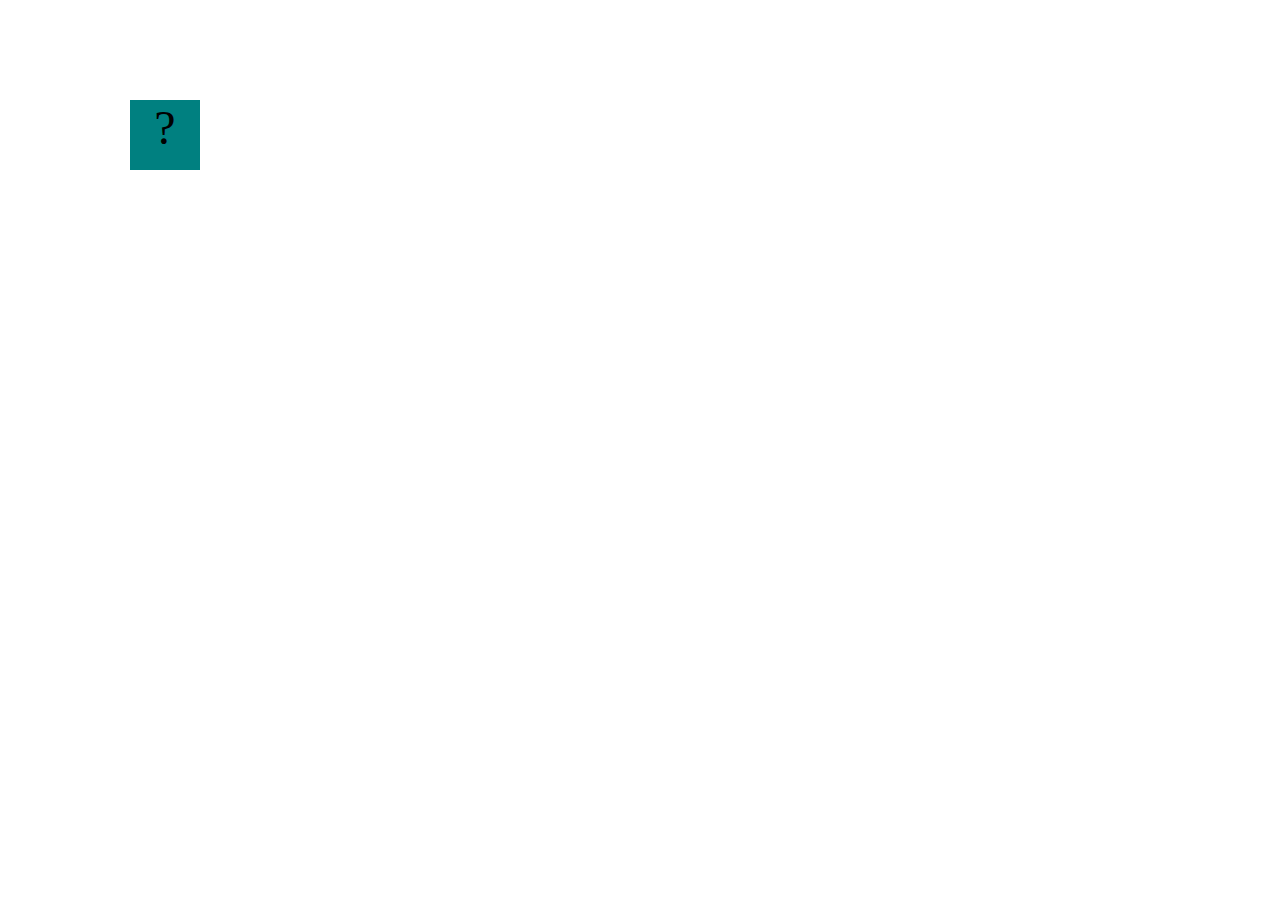
==== projects/bouncing-box/index.html @ 768dbf6d "save" ====
<!DOCTYPE html>
<html>
<head>
	<meta charset="utf-8">
	<title>Bouncing Box</title>
	<script src="jquery.min.js"></script>
	<style>
		.box {
			width: 70px;
			height: 70px;
			background-color: teal;
			font-size: 300%;
			text-align: center;
			display: block;
			position: absolute;
			top: 100px;
			left: 400px;  /* <--- Change me! */
		}
	</style>
	<!-- 	<script src="//cdnjs.cloudflare.com/ajax/libs/jquery/2.1.1/jquery.min.js"></script> -->

</head>
<body class="board">
	<!-- HTML for the box -->
	<div class="box">?</div>

	<script>
		(function(){
			'use strict'
			/* global jQuery */

			//////////////////////////////////////////////////////////////////
			/////////////////// SETUP DO NOT DELETE //////////////////////////
			//////////////////////////////////////////////////////////////////
			
			var box = jQuery('.box');	// reference to the HTML .box element
			var board = jQuery('.board');	// reference to the HTML .board element
			var boardWidth = board.width();	// the maximum X-Coordinate of the screen

			// Every 50 milliseconds, call the update Function (see below)
			setInterval(update, 50);
			
			// Every time the box is clicked, call the handleBoxClick Function (see below)
			box.on('click', handleBoxClick);

			// moves the Box to a new position on the screen along the X-Axis
			function moveBoxTo(newPositionX) {
				box.css("left", newPositionX);
			}

			// changes the text displayed on the Box
			function changeBoxText(newText) {
				box.text(newText);
			}

			//////////////////////////////////////////////////////////////////
			/////////////////// YOUR CODE BELOW HERE /////////////////////////
			//////////////////////////////////////////////////////////////////
			
			// TODO 2 - Variable declarations 
			var positionX = 0;
			var points = 0;
			var speed = 10;

			
			/* 
			This Function will be called 20 times/second. Each time it is called,
			it should move the Box to a new location. If the box drifts off the screen
			turn it around! 
			*/
			function update() {
				positionX = positionX + speed;
				moveBoxTo(positionX);
			if (positionX > boardWidth) {
				//Change Direction of the Box
			}
				

			};

			/* 
			This Function will be called each time the box is clicked. Each time it is called,
			it should increase the points total, increase the speed, and move the box to
			the left side of the screen.
			*/
			function handleBoxClick() {
				positionX = 0;
				points = points + 1;
				changeBoxText(points);
				speed = speed + 3;

			};
		})();
	</script>
</body>
</html>
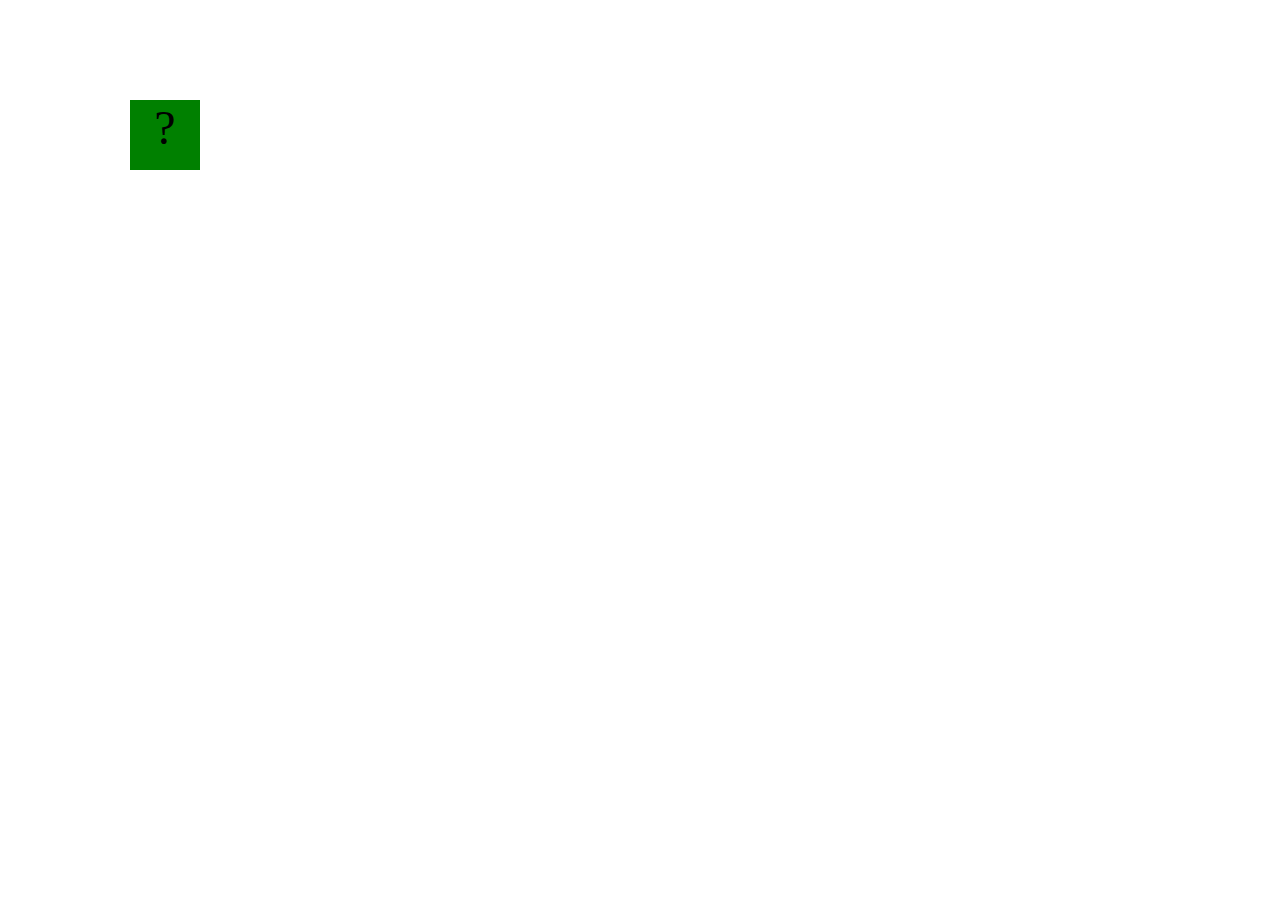
==== commit 798c0f0a: "create awesome platformer game" ====
--- a/projects/bouncing-box/index.html
+++ b/projects/bouncing-box/index.html
@@ -8,7 +8,7 @@
 		.box {
 			width: 70px;
 			height: 70px;
-			background-color: teal;
+			background-color: green;
 			font-size: 300%;
 			text-align: center;
 			display: block;
@@ -72,8 +72,12 @@
 				positionX = positionX + speed;
 				moveBoxTo(positionX);
 			if (positionX > boardWidth) {
-				//Change Direction of the Box
+				speed = -speed;
 			}
+			if (positionX < 0) {
+				speed = -speed;
+			}
+				
 				
 
 			};
@@ -87,9 +91,13 @@
 				positionX = 0;
 				points = points + 1;
 				changeBoxText(points);
+			if (speed > 0) {	
 				speed = speed + 3;
-
-			};
+			}
+			else if (speed < 0) {
+				speed = speed - 3;
+			}		
+			}
 		})();
 	</script>
 </body>
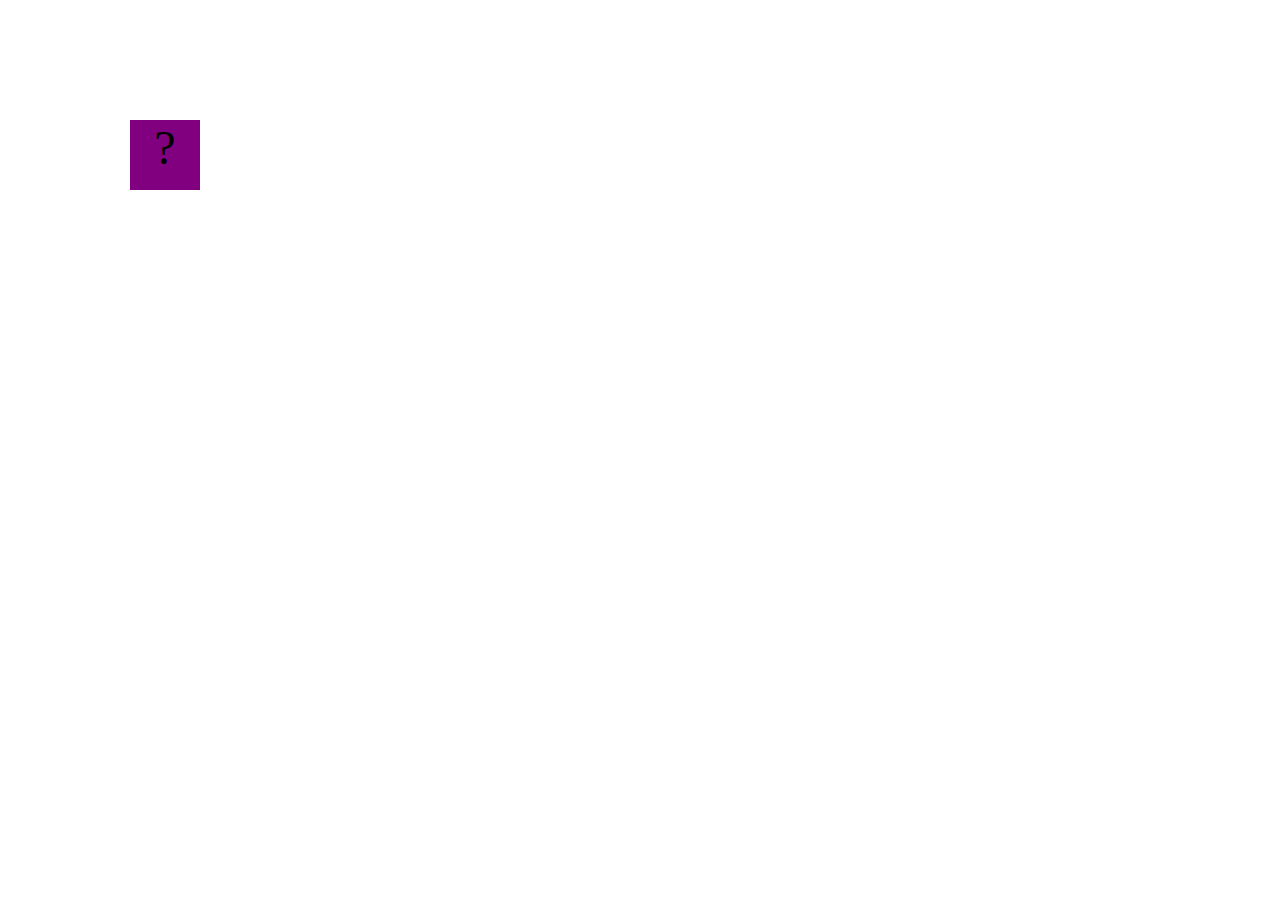
==== commit 22c327c4: "save" ====
--- a/projects/bouncing-box/index.html
+++ b/projects/bouncing-box/index.html
@@ -8,7 +8,7 @@
 		.box {
 			width: 70px;
 			height: 70px;
-			background-color: green;
+			background-color: purple;
 			font-size: 300%;
 			text-align: center;
 			display: block;
@@ -26,7 +26,7 @@
 
 	<script>
 		(function(){
-			'use strict'
+			'use strict';
 			/* global jQuery */
 
 			//////////////////////////////////////////////////////////////////
@@ -36,7 +36,9 @@
 			var box = jQuery('.box');	// reference to the HTML .box element
 			var board = jQuery('.board');	// reference to the HTML .board element
 			var boardWidth = board.width();	// the maximum X-Coordinate of the screen
-
+			var boardHeight = jQuery(window).height();
+			
+		
 			// Every 50 milliseconds, call the update Function (see below)
 			setInterval(update, 50);
 			
@@ -44,10 +46,13 @@
 			box.on('click', handleBoxClick);
 
 			// moves the Box to a new position on the screen along the X-Axis
-			function moveBoxTo(newPositionX) {
+			function moveBoxTo(newPositionX, newPositionY) {
 				box.css("left", newPositionX);
+				box.css('top', newPositionY);
+			
+			
 			}
-
+    			
 			// changes the text displayed on the Box
 			function changeBoxText(newText) {
 				box.text(newText);
@@ -60,7 +65,11 @@
 			// TODO 2 - Variable declarations 
 			var positionX = 0;
 			var points = 0;
-			var speed = 10;
+			var speedX = 10;
+			var positionY = 0;
+			var speedY = 10;
+
+			
 
 			
 			/* 
@@ -69,18 +78,23 @@
 			turn it around! 
 			*/
 			function update() {
-				positionX = positionX + speed;
-				moveBoxTo(positionX);
-			if (positionX > boardWidth) {
-				speed = -speed;
-			}
-			if (positionX < 0) {
-				speed = -speed;
-			}
+				positionX = positionX + speedX;
+				moveBoxTo(positionX, positionY);
+				if (positionX > boardWidth) {
+					speedX = -speedX;
+				}
+				if (positionX < 0) {
+					speedX = -speedX;
+				}
 				
-				
-
-			};
+				positionY = positionY + speedY;
+				if (positionY > boardHeight) {
+					speedY = -speedY;
+				}
+				if (positionY < 0) {
+					speedY = -speedY;
+				}
+			}	
 
 			/* 
 			This Function will be called each time the box is clicked. Each time it is called,
@@ -88,16 +102,26 @@
 			the left side of the screen.
 			*/
 			function handleBoxClick() {
-				positionX = 0;
+				positionX = Math.random() * boardWidth;
 				points = points + 1;
 				changeBoxText(points);
-			if (speed > 0) {	
-				speed = speed + 3;
+				if (speedX > 0) {	
+					speedX = speedX + 3;
+				}
+				else if (speedX < 0) {
+					speedX = speedX - 3;
+				}		
+			
+				positionY = Math.random() * boardHeight;
+				if (speedY > 0) {	
+					speedY = speedY + 3;
+				}
+				else if (speedY < 0) {
+					speedY = speedY - 3;
+				}	
 			}
-			else if (speed < 0) {
-				speed = speed - 3;
-			}		
-			}
+			
+				
 		})();
 	</script>
 </body>
